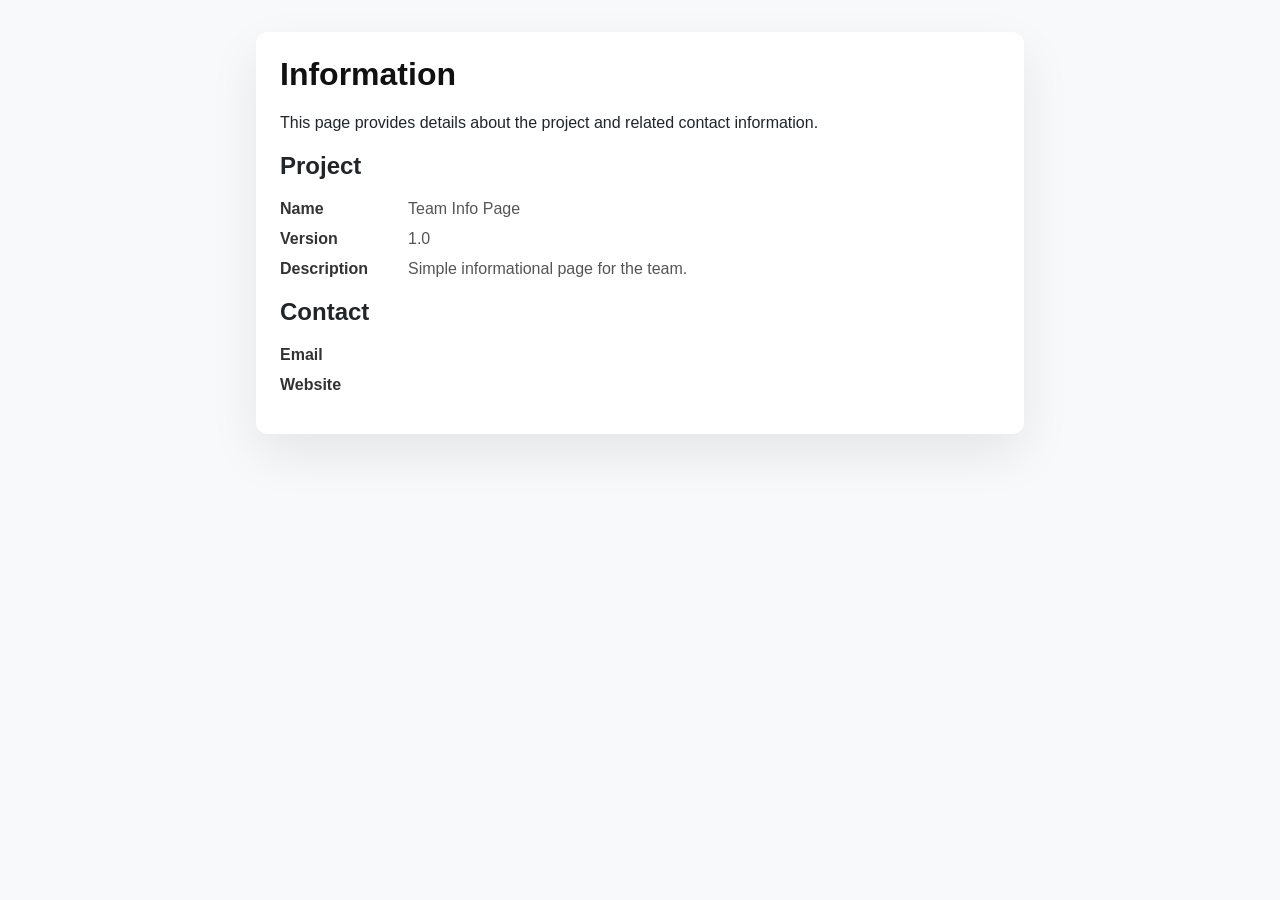
==== pages/info.html @ 631a6531 "Updated" ====
<!DOCTYPE html>
<html lang="en">
<head>
  <meta charset="UTF-8">
  <meta name="viewport" content="width=device-width, initial-scale=1.0">
  <title>Info</title>
  <style>
    body {
      font-family: Segoe UI, Arial, sans-serif;
      margin: 2rem;
      background: #f8f9fb;
      color: #212529;
    }
    main {
      max-width: 720px;
      margin: auto;
      padding: 1.5rem;
      background: #fff;
      border-radius: 12px;
      box-shadow: 0 20px 50px rgba(0, 0, 0, 0.08);
    }
    h1 {
      margin-top: 0;
      color: #111;
    }
    dl {
      display: grid;
      grid-template-columns: 120px 1fr;
      gap: 0.75rem 0.5rem;
    }
    dt {
      font-weight: 700;
      color: #333;
    }
    dd {
      margin: 0;
      color: #555;
    }
    a {
      color: #0069d9;
      text-decoration: none;
    }
    a:hover {
      text-decoration: underline;
    }
  </style>
</head>
<body>
  <main>
    <h1>Information</h1>
    <p>This page provides details about the project and related contact information.</p>
    <section>
      <h2>Project</h2>
      <dl>
        <dt>Name</dt>
        <dd>Team Info Page</dd>
        <dt>Version</dt>
        <dd>1.0</dd>
        <dt>Description</dt>
        <dd>Simple informational page for the team.</dd>
      </dl>
    </section>
    <section>
      <h2>Contact</h2>
      <dl>
        <dt>Email</dt>
        <dd></dd>
        <dt>Website</dt>
        <dd><a href=""></a></dd>
      </dl>
    </section>
  </main>
</body>
</html>
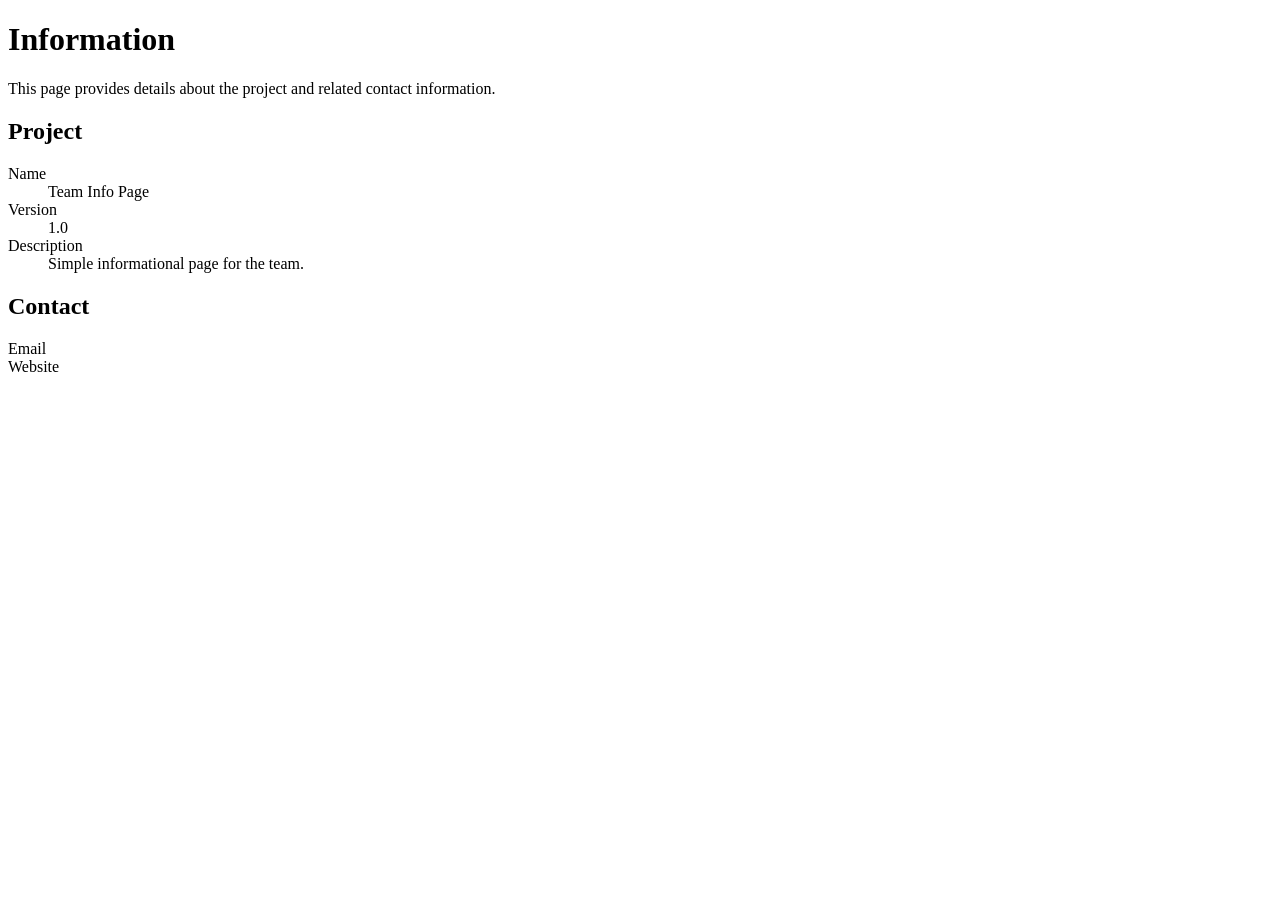
==== commit 98ce3a75: "Updated" ====
--- a/pages/info.html
+++ b/pages/info.html
@@ -5,44 +5,7 @@
   <meta name="viewport" content="width=device-width, initial-scale=1.0">
   <title>Info</title>
   <style>
-    body {
-      font-family: Segoe UI, Arial, sans-serif;
-      margin: 2rem;
-      background: #f8f9fb;
-      color: #212529;
-    }
-    main {
-      max-width: 720px;
-      margin: auto;
-      padding: 1.5rem;
-      background: #fff;
-      border-radius: 12px;
-      box-shadow: 0 20px 50px rgba(0, 0, 0, 0.08);
-    }
-    h1 {
-      margin-top: 0;
-      color: #111;
-    }
-    dl {
-      display: grid;
-      grid-template-columns: 120px 1fr;
-      gap: 0.75rem 0.5rem;
-    }
-    dt {
-      font-weight: 700;
-      color: #333;
-    }
-    dd {
-      margin: 0;
-      color: #555;
-    }
-    a {
-      color: #0069d9;
-      text-decoration: none;
-    }
-    a:hover {
-      text-decoration: underline;
-    }
+    
   </style>
 </head>
 <body>
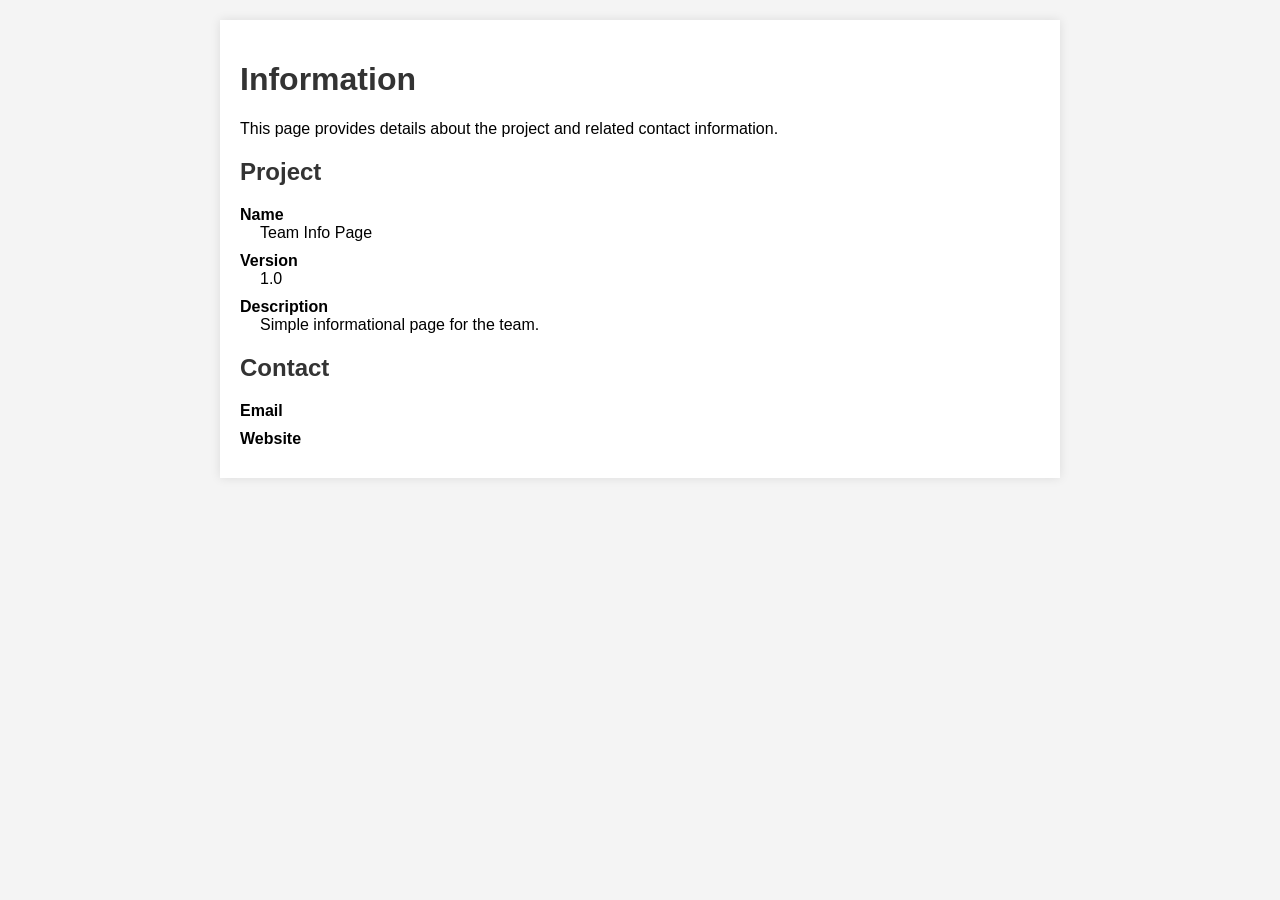
==== commit 14bf58ac: "Updated" ====
--- a/pages/info.html
+++ b/pages/info.html
@@ -5,6 +5,41 @@
   <meta name="viewport" content="width=device-width, initial-scale=1.0">
   <title>Info</title>
   <style>
+    body {
+      font-family: Arial, sans-serif;
+      margin: 0;
+      padding: 0;
+      background-color: #f4f4f4;
+    }
+    main {
+      max-width: 800px;
+      margin: 20px auto;
+      padding: 20px;
+      background-color: #fff;
+      box-shadow: 0 0 10px rgba(0, 0, 0, 0.1);
+    }
+    h1, h2 {
+      color: #333;
+    }
+    dl {
+      margin: 0;
+    }
+    dt {
+      font-weight: bold;
+    }
+    dd {
+      margin-left: 20px;
+      margin-bottom: 10px;
+    }
+    a {
+      color: #007BFF;
+      text-decoration: none;
+    }
+    a:hover {
+      text-decoration: underline;
+    }
+
+
     
   </style>
 </head>
